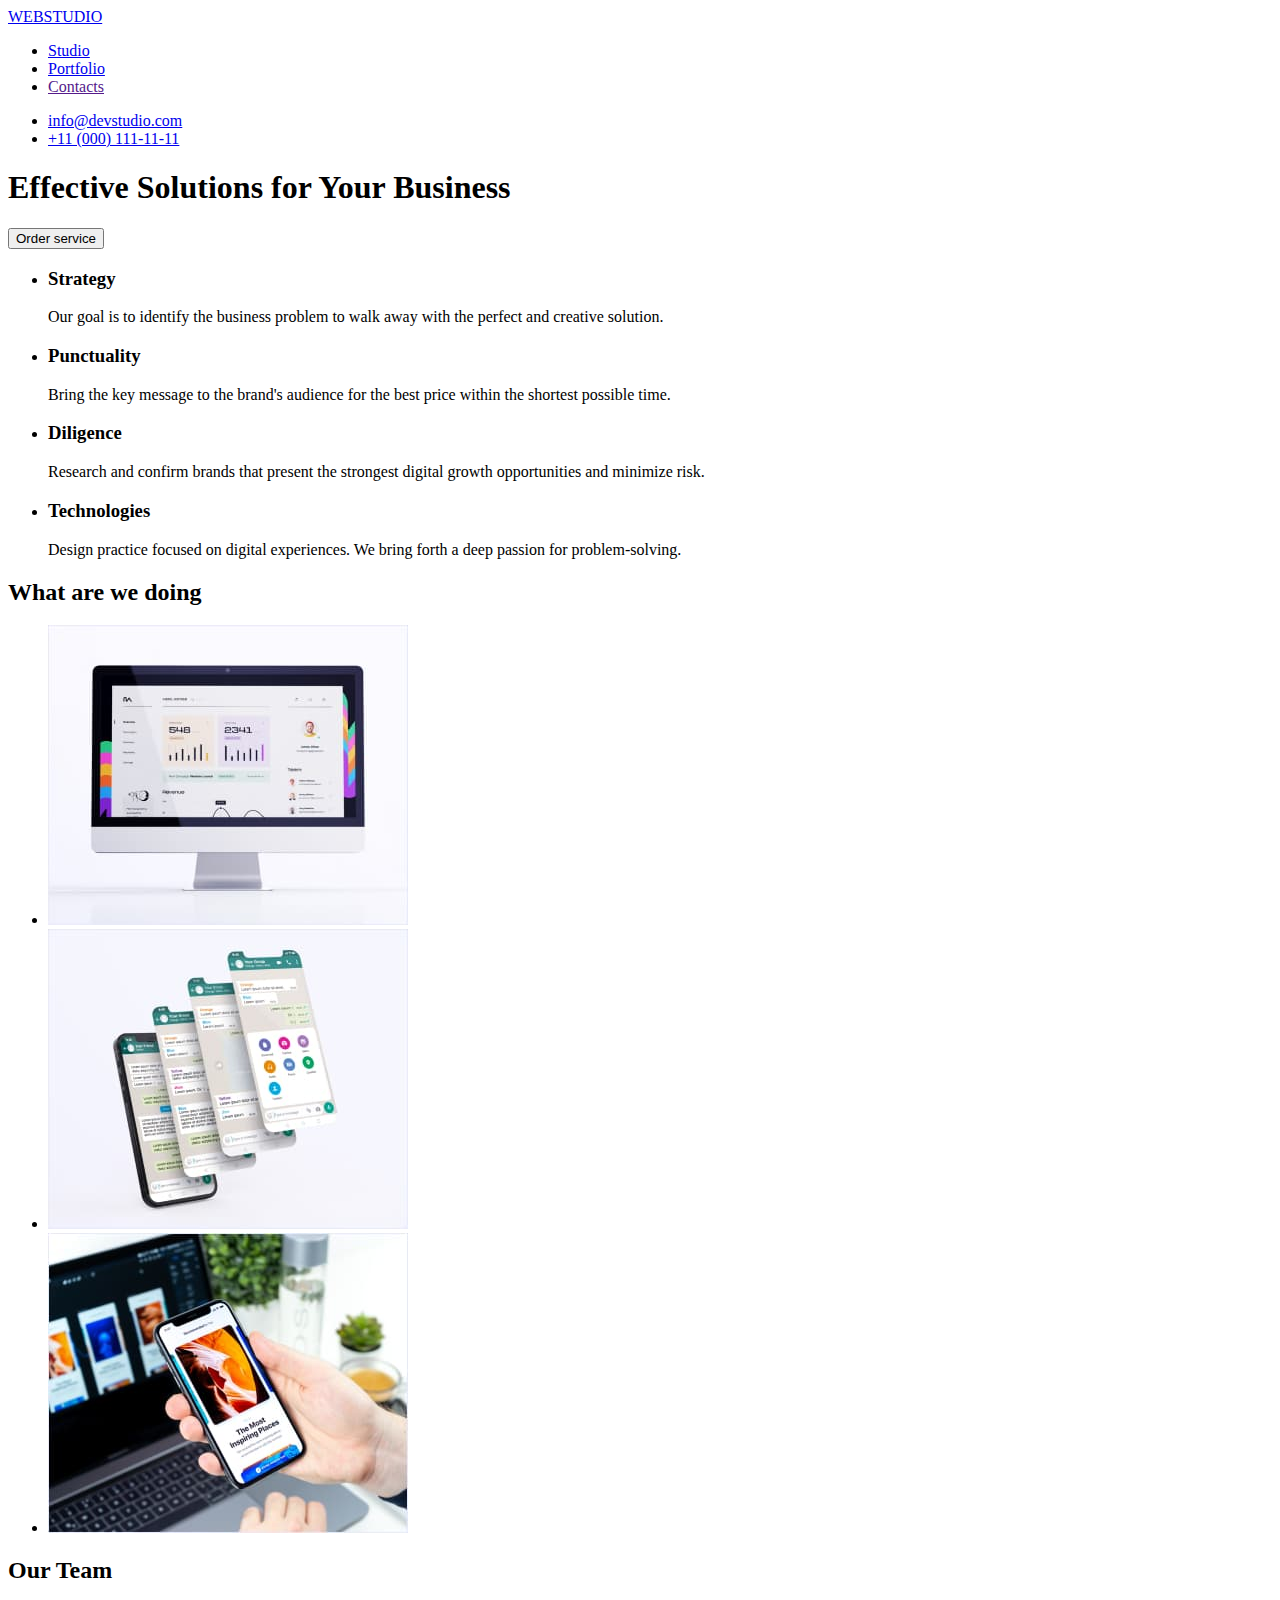
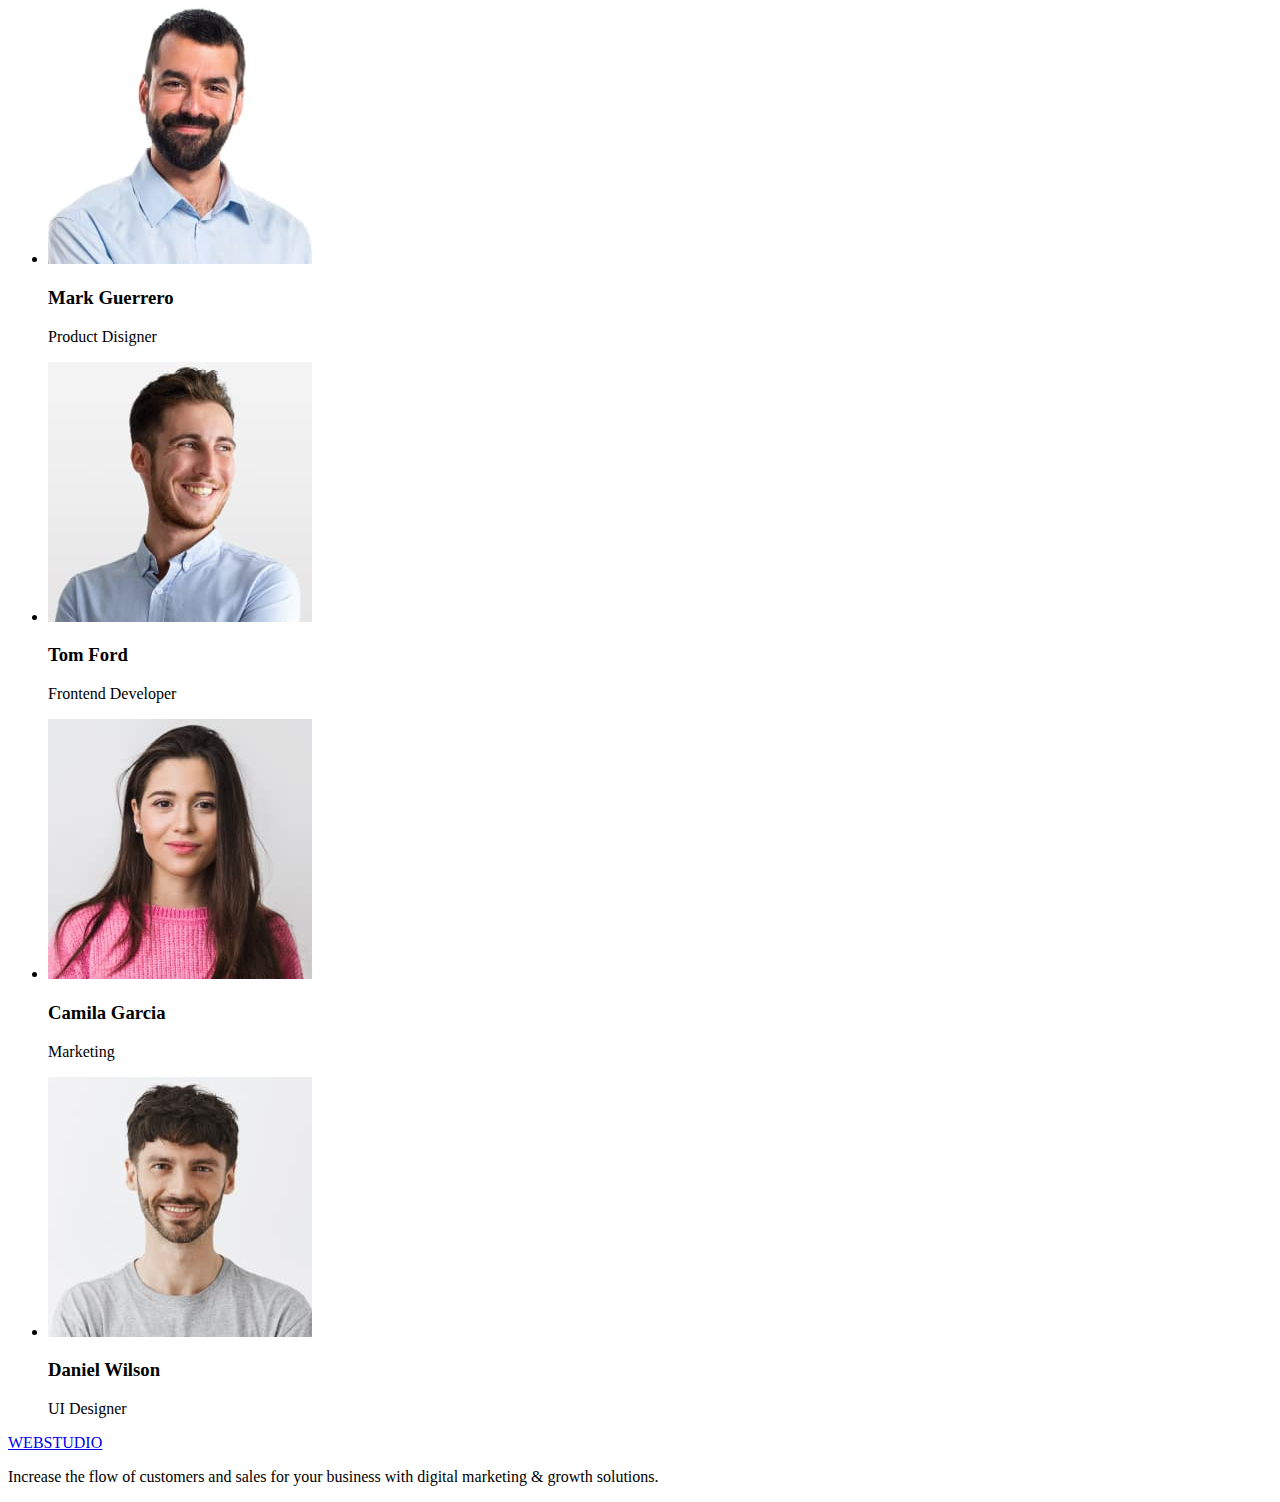
==== index.html @ 8abde458 "apdated" ====
<!DOCTYPE html>
<html lang="en">
  <head>
    <meta charset="UTF-8" />
    <meta http-equiv="X-UA-Compatible" content="IE=edge" />
    <meta name="viewport" content="width=device-width, initial-scale=1.0" />
    <title>hw-02</title>
  </head>
  <body>
    <!-- header-section -->
    <header>
      <a href="./index.html">WEBSTUDIO</a>

      <nav>
        <ul>
          <li>
            <a href="./index.html">Studio</a>
          </li>
          <li>
            <a href="./portfolio.html">Portfolio</a>
          </li>
          <li>
            <a href="">Contacts</a>
          </li>
        </ul>
      </nav>

      <ul>
        <li>
          <a href="mailto:info@devstudio.com">info@devstudio.com</a>
        </li>
        <li>
          <a href="tel:+110001111111">+11 (000) 111-11-11</a>
        </li>
      </ul>
    </header>

    <!-- main -->
    <main>
      <!-- hero-section -->
      <section>
        <h1>Effective Solutions for Your Business</h1>
        <button type="button">Order service</button>
      </section>

      <!-- advances -->
      <section>
        <h2 hidden>Why our webstudio is the best</h2>
        <ul>
          <li>
            <h3>Strategy</h3>
            <p>
              Our goal is to identify the business problem to walk away with the perfect and
              creative solution.
            </p>
          </li>
          <li>
            <h3>Punctuality</h3>
            <p>
              Bring the key message to the brand's audience for the best price within the shortest
              possible time.
            </p>
          </li>
          <li>
            <h3>Diligence</h3>
            <p>
              Research and confirm brands that present the strongest digital growth opportunities
              and minimize risk.
            </p>
          </li>
          <li>
            <h3>Technologies</h3>
            <p>
              Design practice focused on digital experiences. We bring forth a deep passion for
              problem-solving.
            </p>
          </li>
        </ul>
      </section>

      <!-- features -->
      <section>
        <h2>What are we doing</h2>
        <ul>
          <li>
            <img
              src="./images/features/feature-4.jpg"
              alt="Computer screen with a page of the developed site"
              width="360"
              height="300"
            />
          </li>
          <li>
            <img
              src="./images/features/feature-2.jpg"
              alt="Four phone screens with a mobile version of the messenger and various content"
              width="360"
              height="300"
            />
          </li>
          <li>
            <img
              src="./images/features/feature-3.jpg"
              alt="The same site opened on different devices in the web version and mobile version"
              width="360"
              height="300"
            />
          </li>
        </ul>
      </section>

      <!-- teem -->
      <section>
        <h2>Our Team</h2>

        <!-- teem-card-1 -->
        <ul>
          <li>
            <img src="./images/team/employee-1.jpg" alt="employee-1" width="264" height="260" />
            <h3>Mark Guerrero</h3>
            <p>Product Disigner</p>
          </li>

          <!-- teem-card-2 -->
          <li>
            <img src="./images/team/employee-2.jpg" alt="employee-2" width="264" height="260" />
            <h3>Tom Ford</h3>
            <p>Frontend Developer</p>
          </li>
          <!-- teem-card-3 -->

          <li>
            <img src="./images/team/employee-3.jpg" alt="employee-3" width="264" height="260" />
            <h3>Camila Garcia</h3>
            <p>Marketing</p>
          </li>

          <!-- teem-card-4 -->
          <li>
            <img src="./images/team/employee-4.jpg" alt="employee-4" width="264" height="260" />
            <h3>Daniel Wilson</h3>
            <p>UI Designer</p>
          </li>
        </ul>
      </section>
    </main>

    <!-- footer -->
    <footer>
      <h2 hidden>Call to action</h2>
      <a href="./index.html">WEBSTUDIO</a>
      <p>
        Increase the flow of customers and sales for your business with digital marketing & growth
        solutions.
      </p>
    </footer>
  </body>
</html>
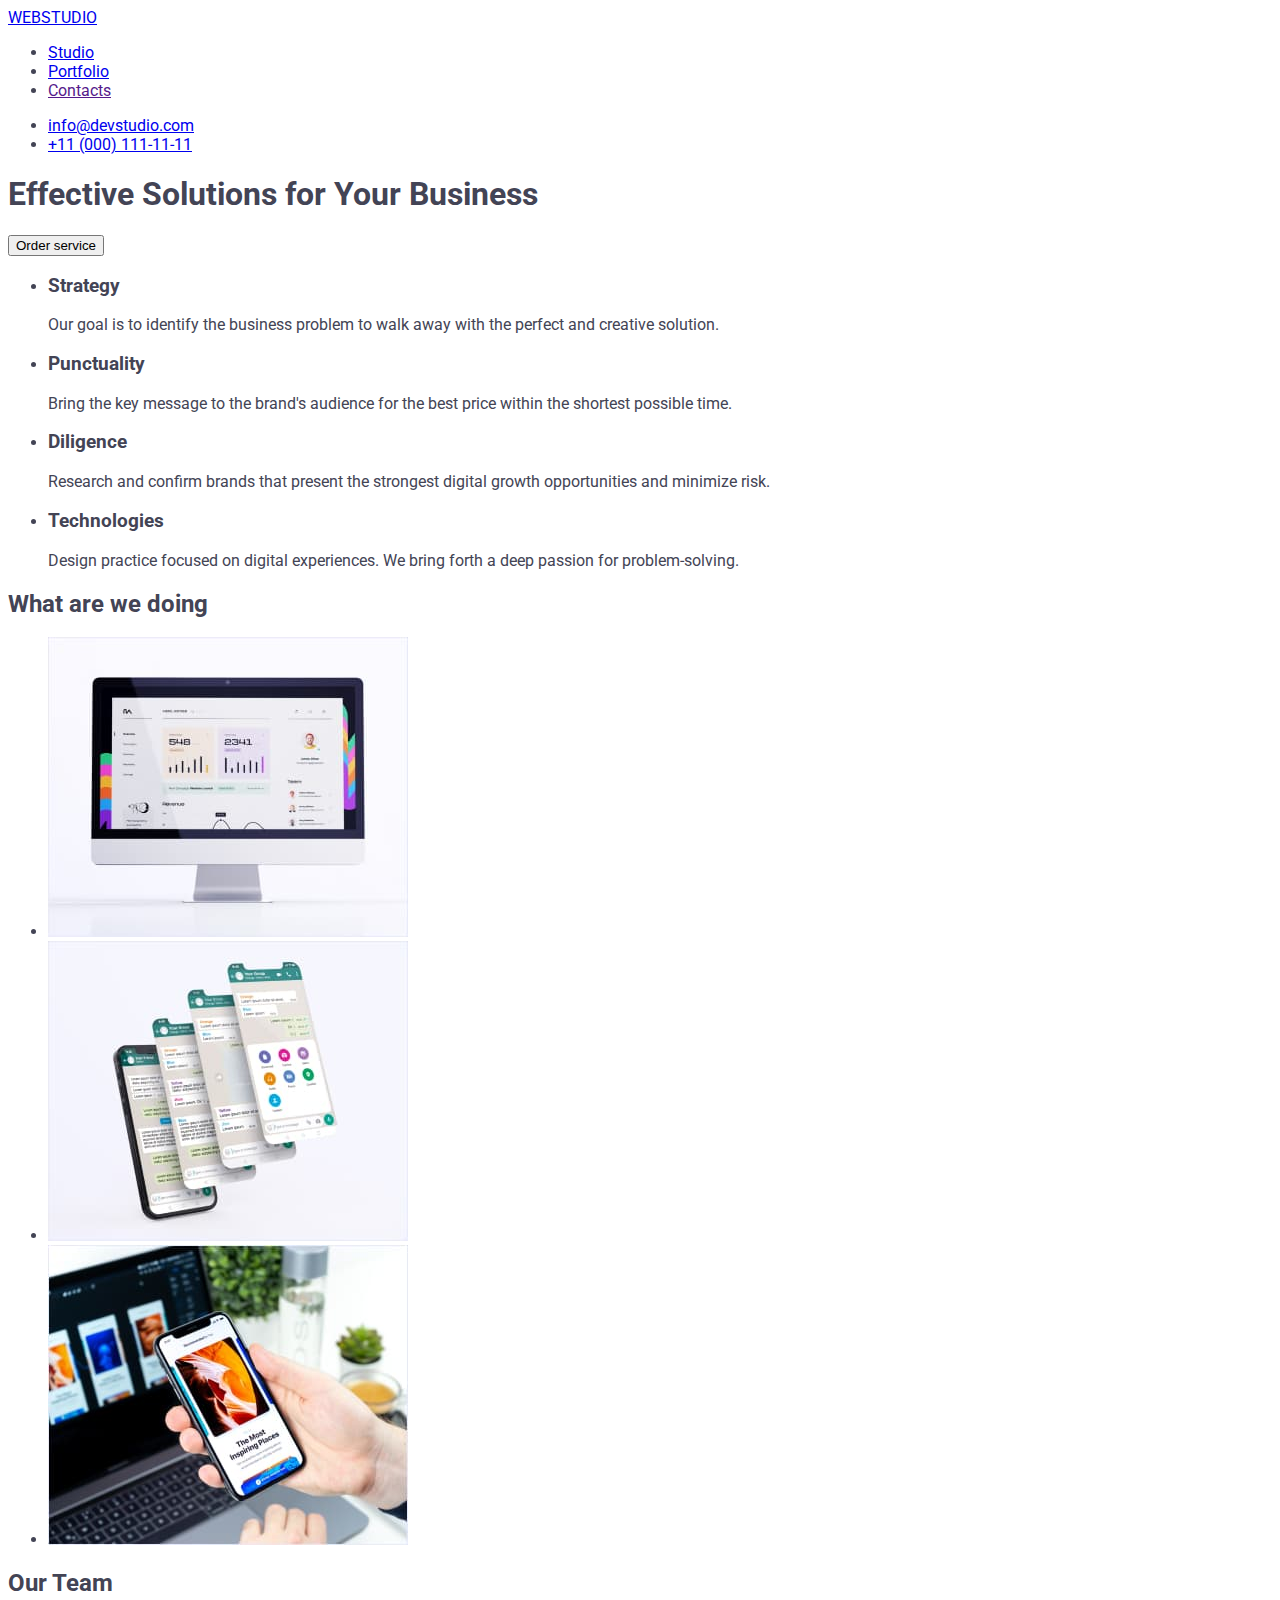
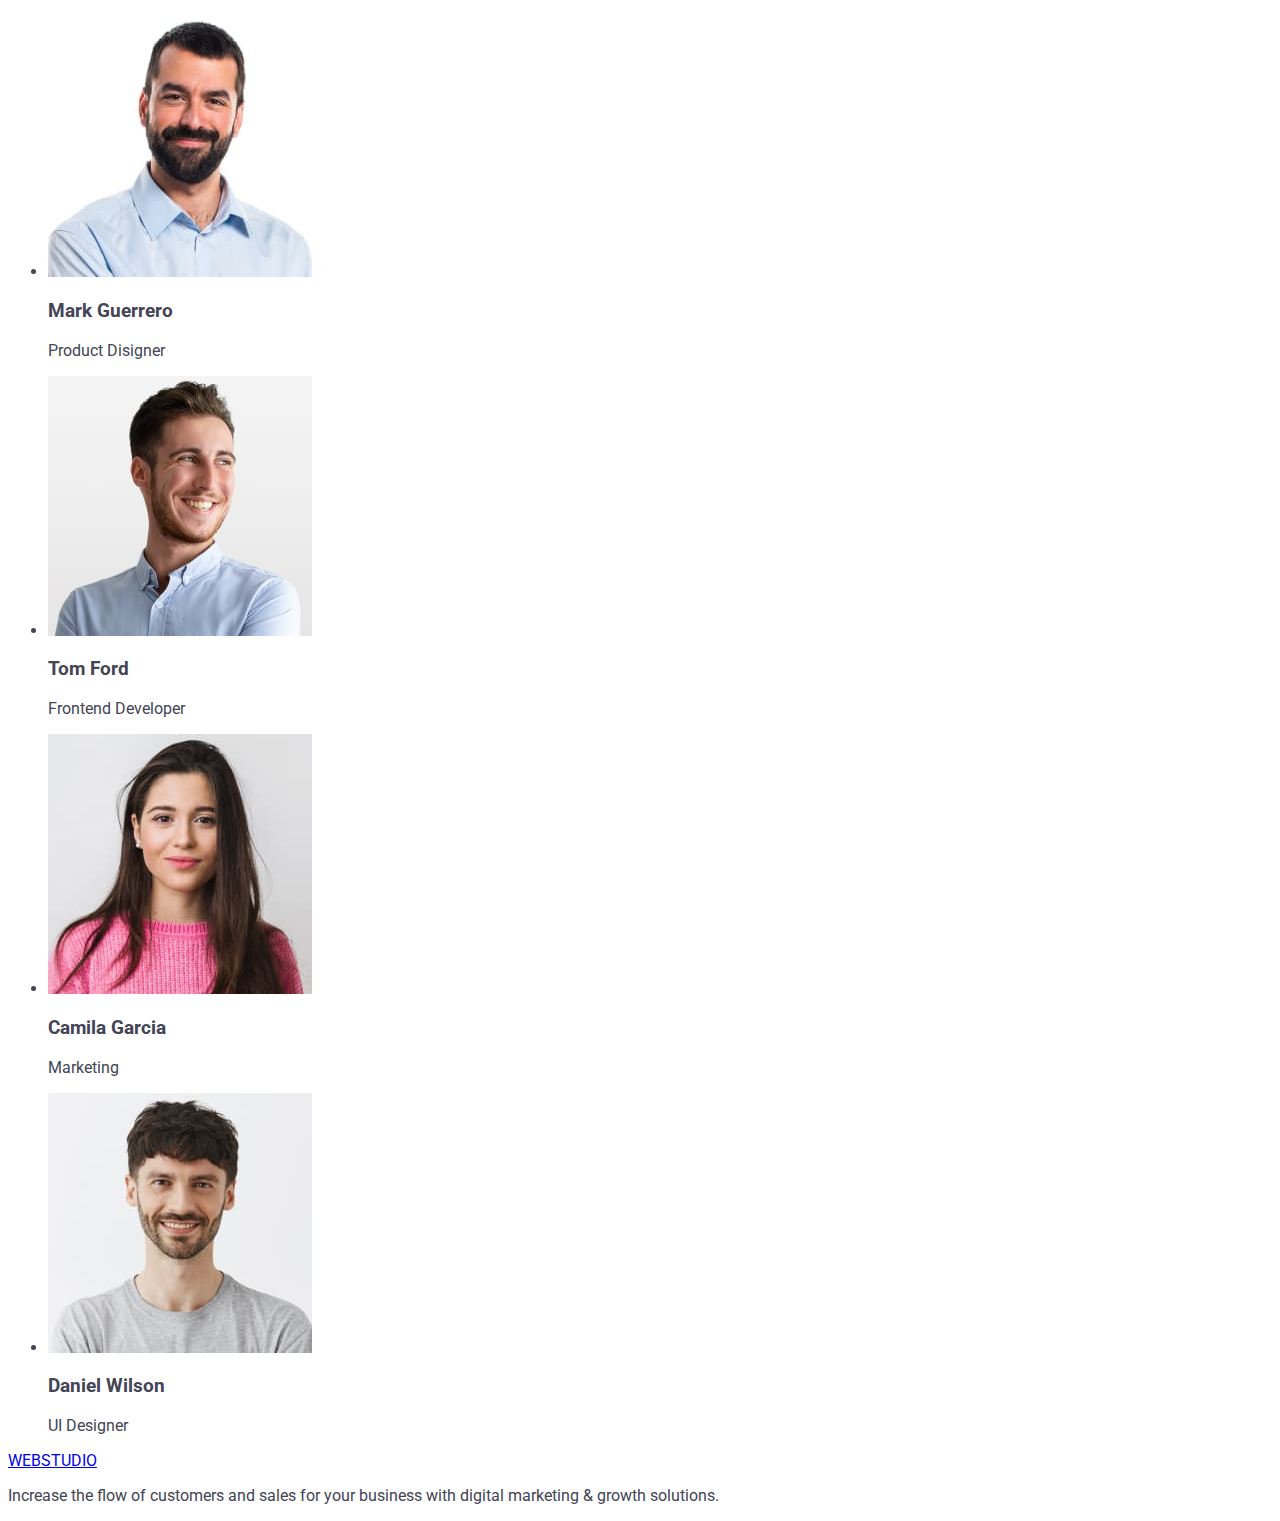
==== commit 2dc425fc: "Sum" ====
--- a/index.html
+++ b/index.html
@@ -4,7 +4,13 @@
     <meta charset="UTF-8" />
     <meta http-equiv="X-UA-Compatible" content="IE=edge" />
     <meta name="viewport" content="width=device-width, initial-scale=1.0" />
-    <title>hw-02</title>
+    <title>Main Page</title>
+
+    <link rel="preconnect" href="https://fonts.googleapis.com" />
+    <link rel="preconnect" href="https://fonts.gstatic.com" crossorigin />
+    <link href="https://fonts.googleapis.com/css2?family=Roboto&display=swap" rel="stylesheet" />
+
+    <link rel="stylesheet" href="./css/styles.css" />
   </head>
   <body>
     <!-- header-section -->
--- a/css/styles.css
+++ b/css/styles.css
@@ -0,0 +1,4 @@
+body {
+font-family: 'Roboto', sans-serif;
+color: #434455;
+}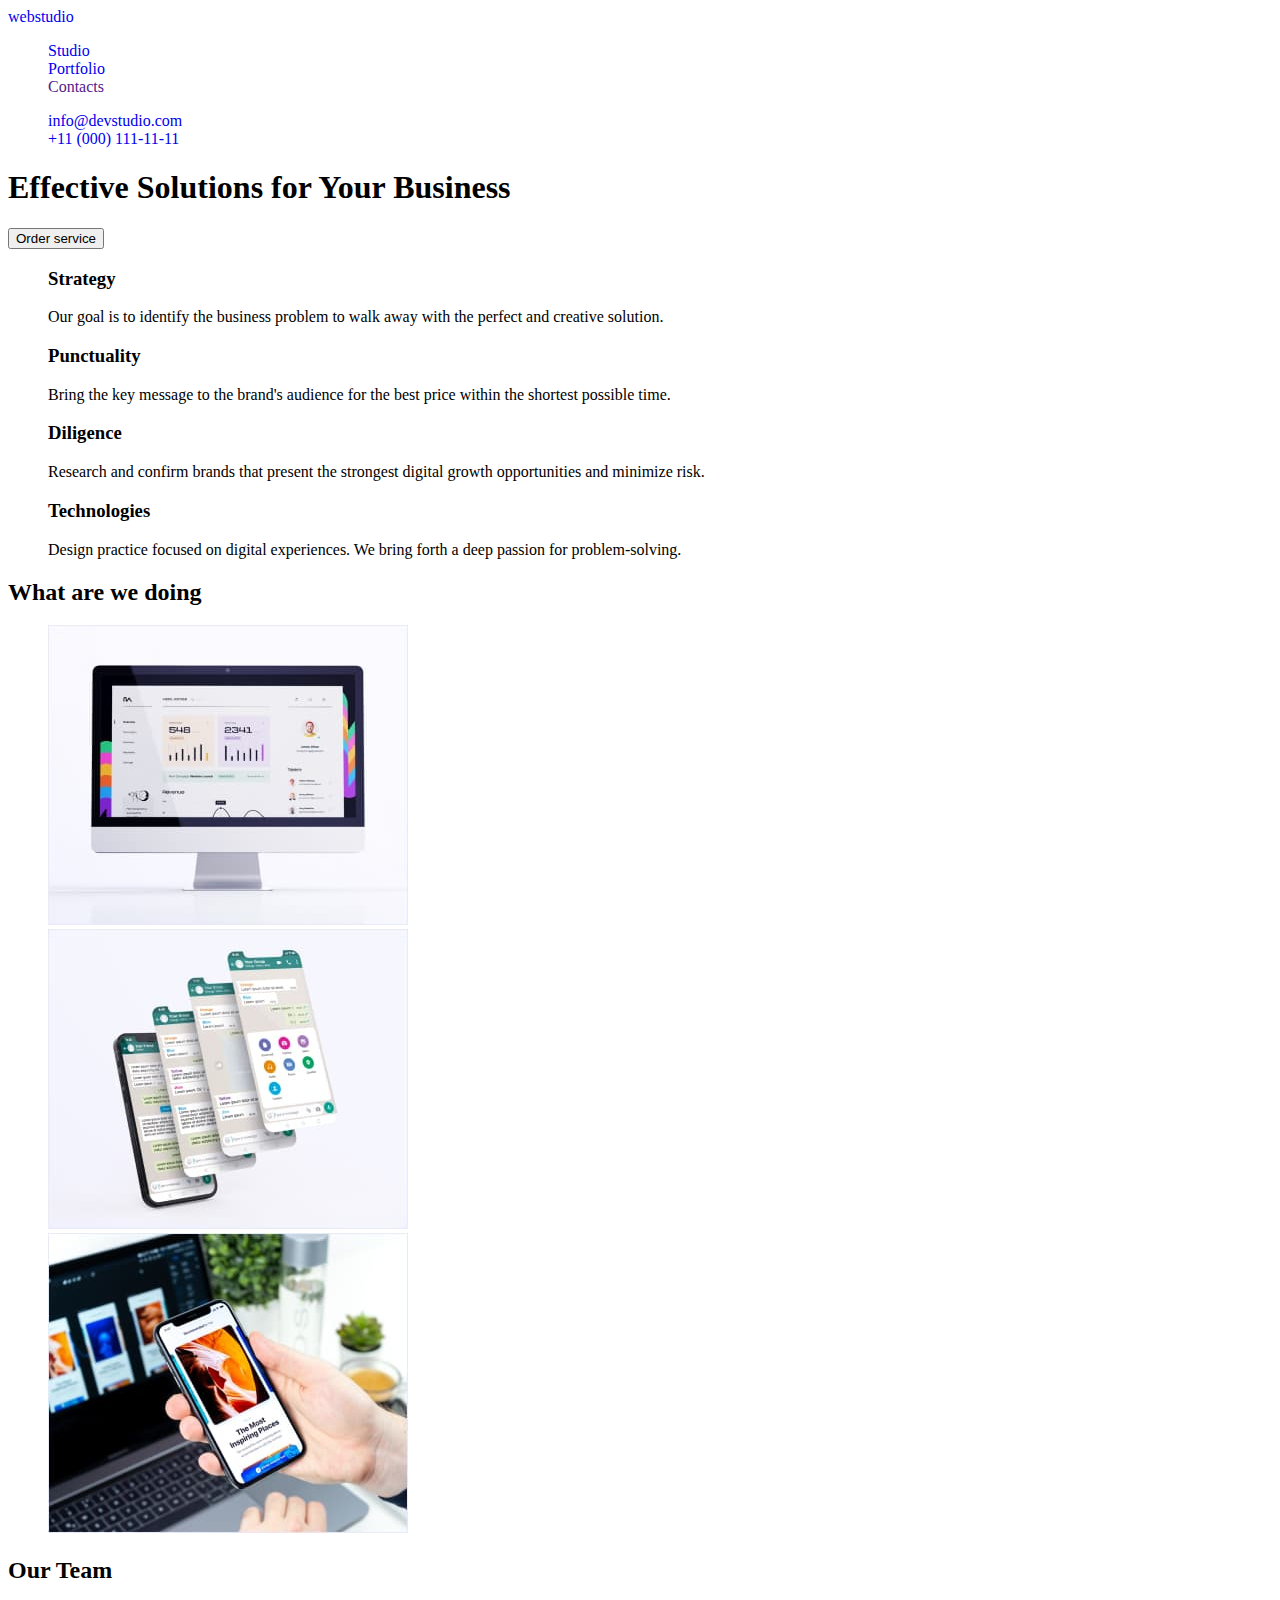
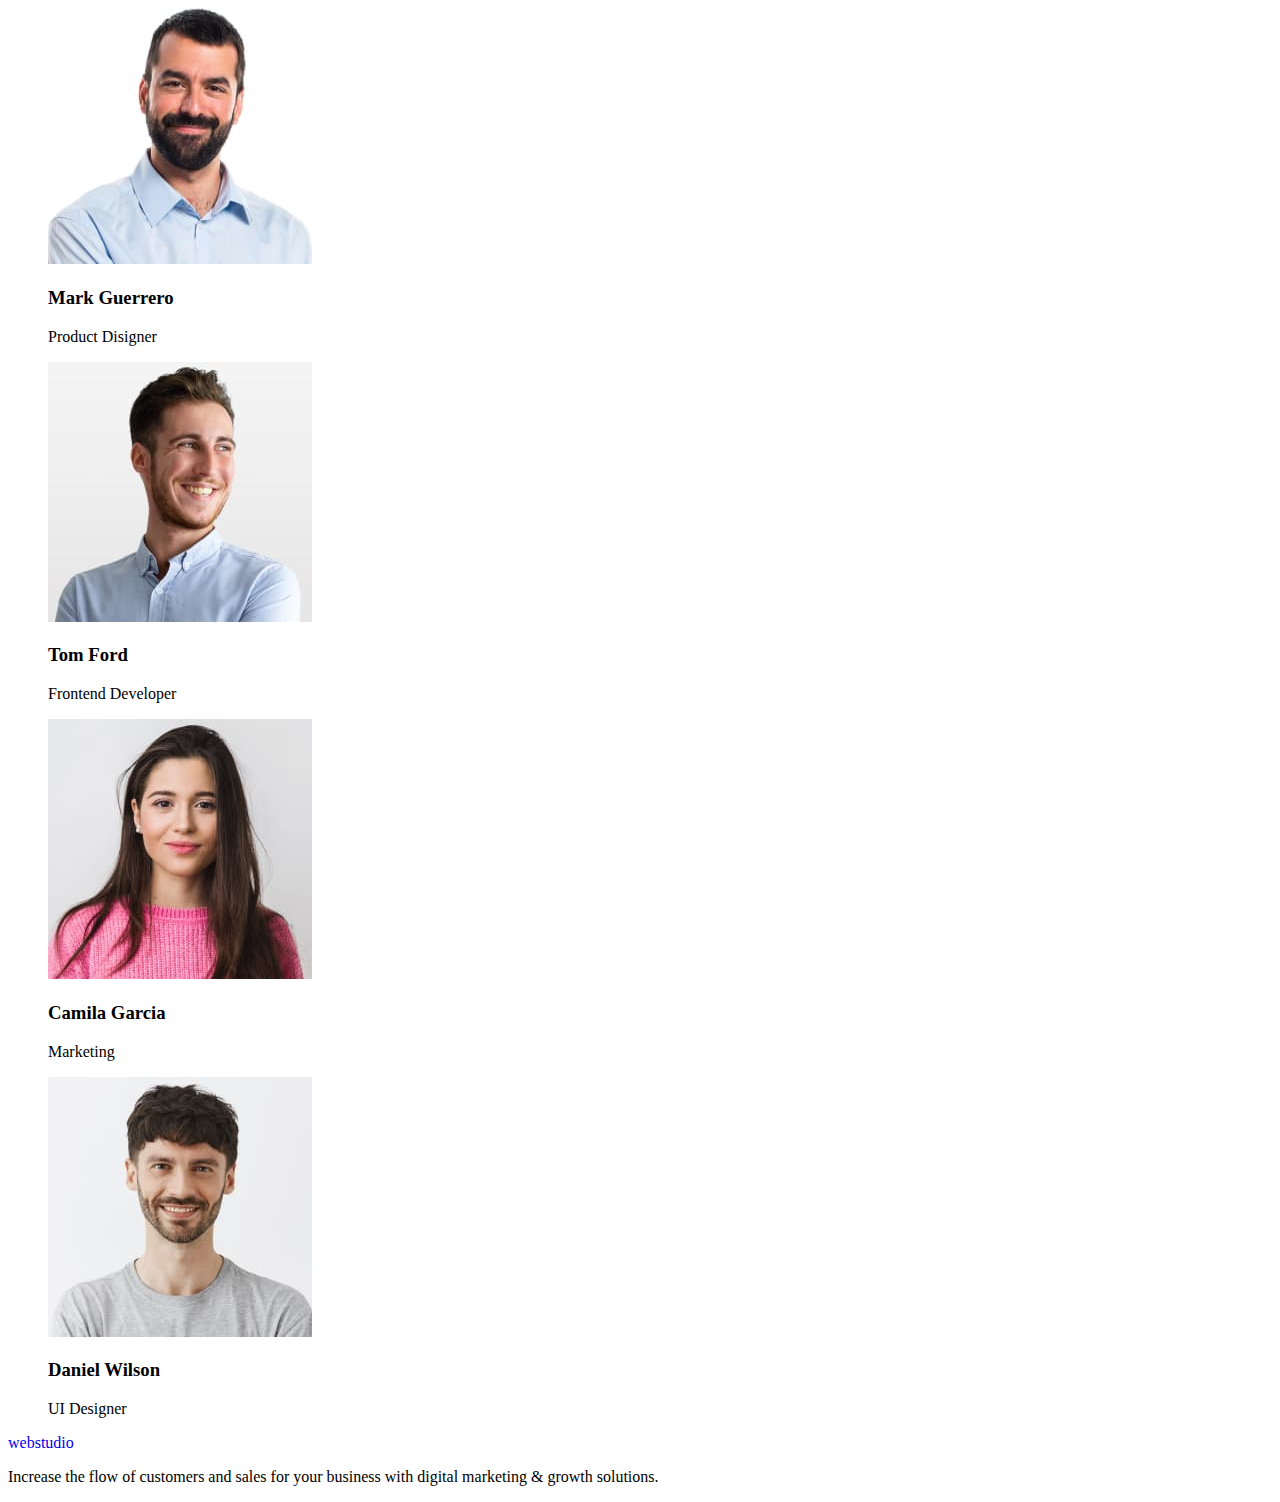
==== commit 7b21c8f9: "Summary" ====
--- a/index.html
+++ b/index.html
@@ -8,35 +8,37 @@
 
     <link rel="preconnect" href="https://fonts.googleapis.com" />
     <link rel="preconnect" href="https://fonts.gstatic.com" crossorigin />
-    <link href="https://fonts.googleapis.com/css2?family=Roboto&display=swap" rel="stylesheet" />
-
+    <link
+      href="https://fonts.googleapis.com/css2?family=Raleway:wght@800&family=Roboto:wght@400;500;700;900&display=swap"
+      rel="stylesheet"
+    />
     <link rel="stylesheet" href="./css/styles.css" />
   </head>
   <body>
     <!-- header-section -->
     <header>
-      <a href="./index.html">WEBSTUDIO</a>
+      <a href="./index.html" class="link">webstudio</a>
 
       <nav>
-        <ul>
+        <ul class="list">
           <li>
-            <a href="./index.html">Studio</a>
+            <a href="./index.html" class="link">Studio</a>
           </li>
           <li>
-            <a href="./portfolio.html">Portfolio</a>
+            <a href="./portfolio.html" class="link">Portfolio</a>
           </li>
           <li>
-            <a href="">Contacts</a>
+            <a href="" class="link">Contacts</a>
           </li>
         </ul>
       </nav>
 
-      <ul>
+      <ul class="list">
         <li>
-          <a href="mailto:info@devstudio.com">info@devstudio.com</a>
+          <a href="mailto:info@devstudio.com" class="link">info@devstudio.com</a>
         </li>
         <li>
-          <a href="tel:+110001111111">+11 (000) 111-11-11</a>
+          <a href="tel:+110001111111" class="link">+11 (000) 111-11-11</a>
         </li>
       </ul>
     </header>
@@ -52,7 +54,7 @@
       <!-- advances -->
       <section>
         <h2 hidden>Why our webstudio is the best</h2>
-        <ul>
+        <ul class="list">
           <li>
             <h3>Strategy</h3>
             <p>
@@ -87,7 +89,7 @@
       <!-- features -->
       <section>
         <h2>What are we doing</h2>
-        <ul>
+        <ul class="list">
           <li>
             <img
               src="./images/features/feature-4.jpg"
@@ -120,7 +122,7 @@
         <h2>Our Team</h2>
 
         <!-- teem-card-1 -->
-        <ul>
+        <ul class="list">
           <li>
             <img src="./images/team/employee-1.jpg" alt="employee-1" width="264" height="260" />
             <h3>Mark Guerrero</h3>
@@ -154,7 +156,7 @@
     <!-- footer -->
     <footer>
       <h2 hidden>Call to action</h2>
-      <a href="./index.html">WEBSTUDIO</a>
+      <a href="./index.html" class="link">webstudio</a>
       <p>
         Increase the flow of customers and sales for your business with digital marketing & growth
         solutions.
--- a/css/styles.css
+++ b/css/styles.css
@@ -1,4 +1,6 @@
-body {
-font-family: 'Roboto', sans-serif;
-color: #434455;
-}+.list {
+  list-style: none;
+}
+.link {
+  text-decoration: none;
+}
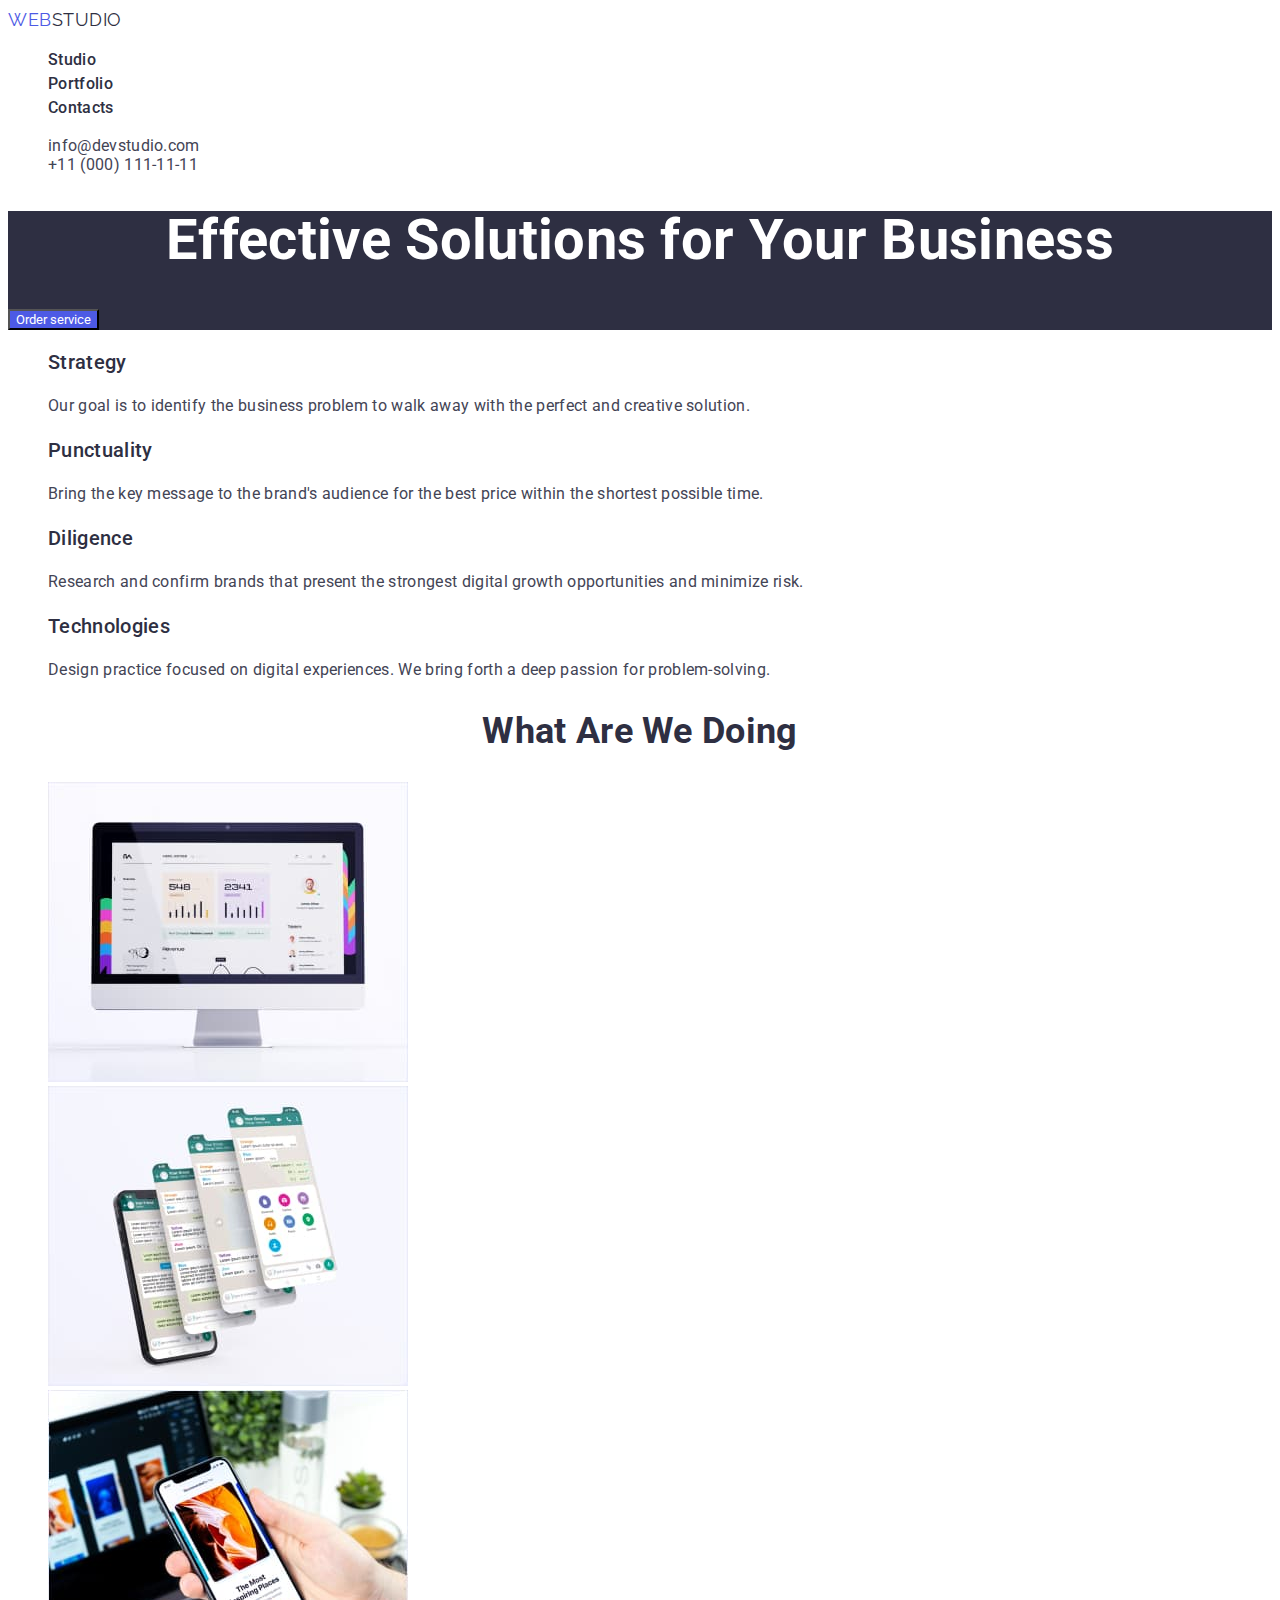
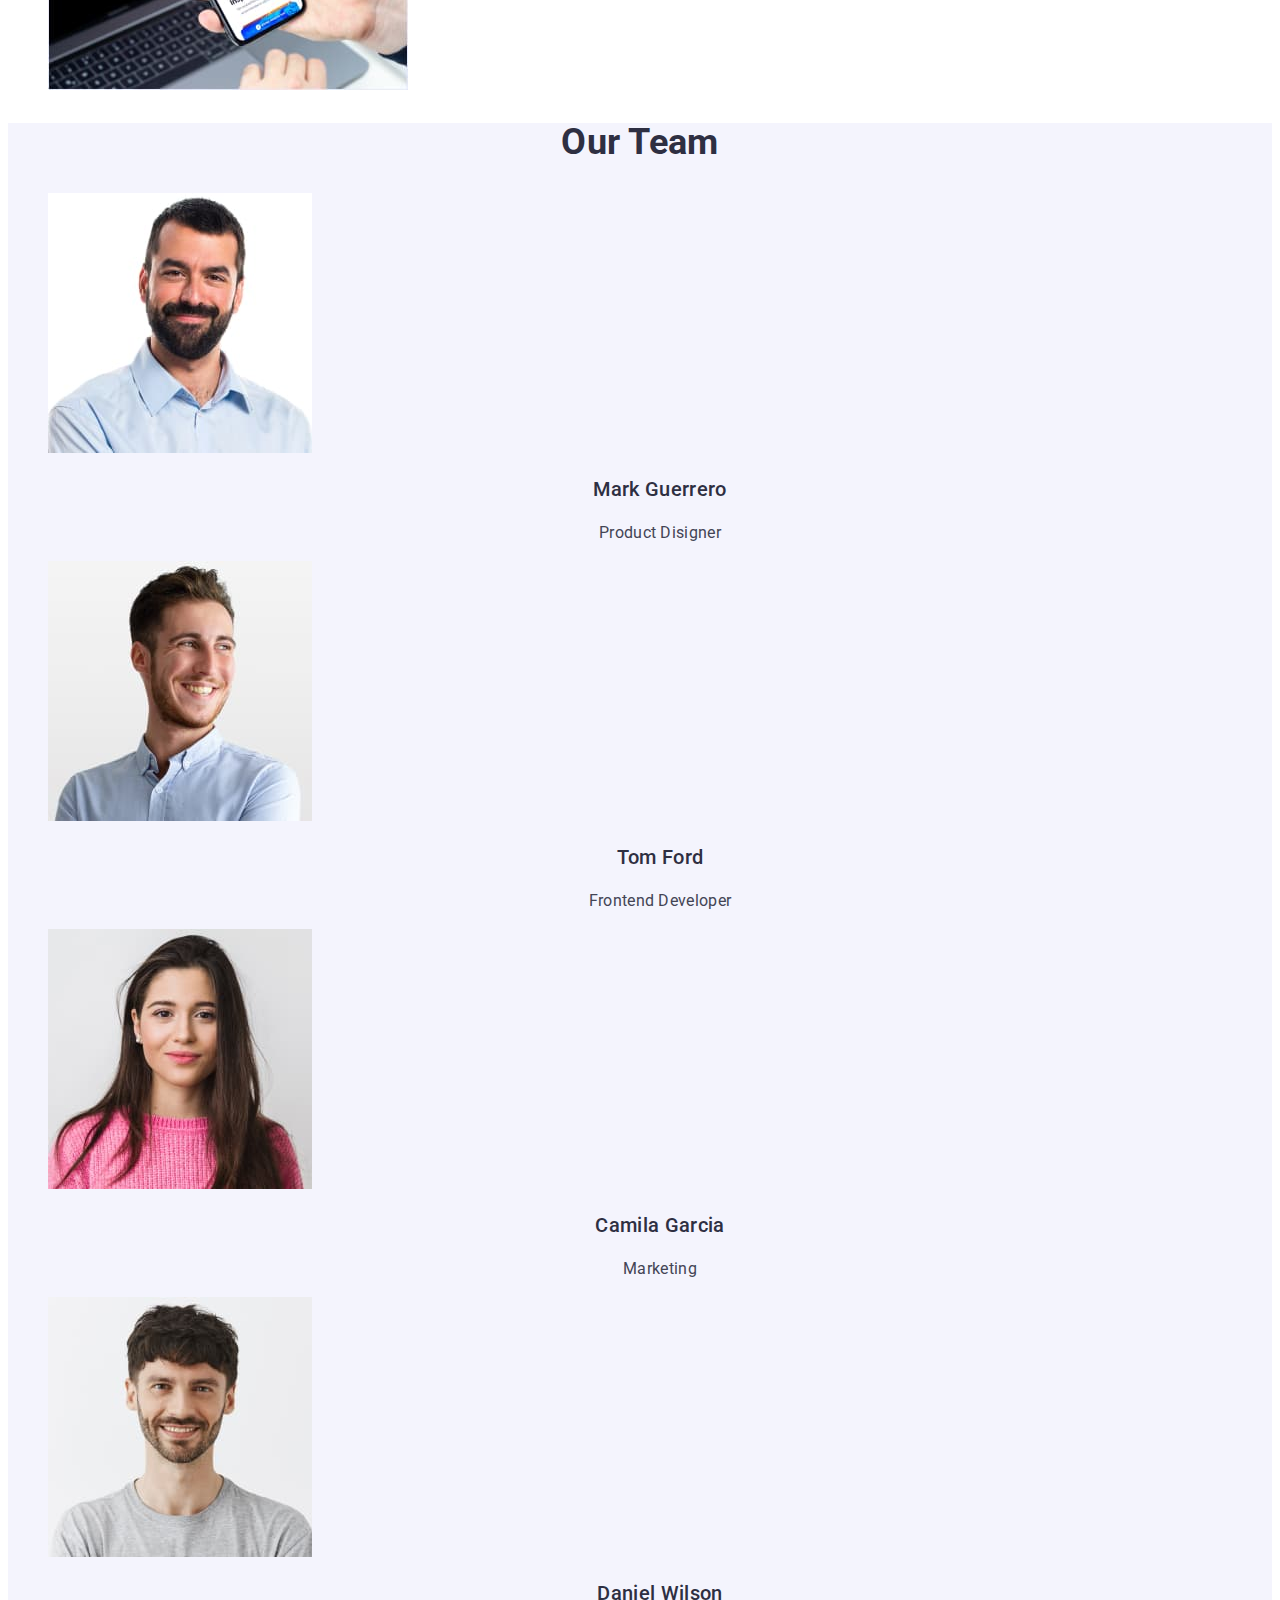
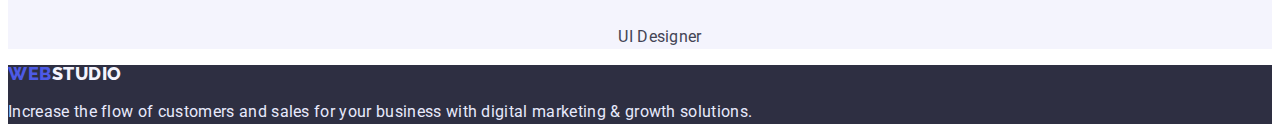
==== commit 25c04f89: "finished" ====
--- a/index.html
+++ b/index.html
@@ -5,7 +5,6 @@
     <meta http-equiv="X-UA-Compatible" content="IE=edge" />
     <meta name="viewport" content="width=device-width, initial-scale=1.0" />
     <title>Main Page</title>
-
     <link rel="preconnect" href="https://fonts.googleapis.com" />
     <link rel="preconnect" href="https://fonts.gstatic.com" crossorigin />
     <link
@@ -15,70 +14,71 @@
     <link rel="stylesheet" href="./css/styles.css" />
   </head>
   <body>
-    <!-- header-section -->
-    <header>
-      <a href="./index.html" class="link">webstudio</a>
+    <!----------------------------------- header-section -------------------------------------->
+    <header class="page-header">
+      <a href="./index.html" class="link logo"
+        ><span class="logo-item">web</span><span class="logo-syllable">studio</span></a
+      >
 
-      <nav>
-        <ul class="list">
-          <li>
-            <a href="./index.html" class="link">Studio</a>
+      <nav class="nav">
+        <ul class="nav-list list">
+          <li class="nav-list-item">
+            <a href="./index.html" class="nav-list-link link">Studio</a>
           </li>
-          <li>
-            <a href="./portfolio.html" class="link">Portfolio</a>
+          <li class="nav-list-item">
+            <a href="./portfolio.html" class="nav-list-link link">Portfolio</a>
           </li>
-          <li>
-            <a href="" class="link">Contacts</a>
+          <li class="nav-list-item">
+            <a href="" class="nav-list-link link">Contacts</a>
           </li>
         </ul>
       </nav>
 
-      <ul class="list">
-        <li>
-          <a href="mailto:info@devstudio.com" class="link">info@devstudio.com</a>
+      <ul class="contact-list list">
+        <li class="contact-list-item">
+          <a href="mailto:info@devstudio.com" class="contact-list-link link">info@devstudio.com</a>
         </li>
-        <li>
-          <a href="tel:+110001111111" class="link">+11 (000) 111-11-11</a>
+        <li class="contact-list-item">
+          <a href="tel:+110001111111" class="contact-list-link link">+11 (000) 111-11-11</a>
         </li>
       </ul>
     </header>
 
-    <!-- main -->
     <main>
-      <!-- hero-section -->
-      <section>
-        <h1>Effective Solutions for Your Business</h1>
-        <button type="button">Order service</button>
+      <!--------------------------------- hero-section -------------------------------------->
+      <section class="hero-section">
+        <h1 class="main-title">Effective Solutions for Your Business</h1>
+        <button type="button" class="hero-btn">Order service</button>
       </section>
 
-      <!-- advances -->
-      <section>
+      <!----------------------------------- advances ----------------------------------------->
+      <section advances-section>
         <h2 hidden>Why our webstudio is the best</h2>
-        <ul class="list">
-          <li>
-            <h3>Strategy</h3>
-            <p>
+        <ul class="advances-section-list list">
+          <li class="advances-section-list-item">
+            <h3 class="advances-section-list-item-slogan">Strategy</h3>
+            <p class="advances-section-list-item-text">
               Our goal is to identify the business problem to walk away with the perfect and
               creative solution.
             </p>
           </li>
-          <li>
-            <h3>Punctuality</h3>
-            <p>
+          <li class="advances-section-list-item">
+            <h3 class="advances-section-list-item-slogan">Punctuality</h3>
+            <p class="advances-section-list-item-text">
               Bring the key message to the brand's audience for the best price within the shortest
               possible time.
             </p>
           </li>
-          <li>
-            <h3>Diligence</h3>
-            <p>
+          <li class="advances-section-list-item">
+            <h3 class="advances-section-list-item-slogan">Diligence</h3>
+            <p class="advances-section-list-item-text">
               Research and confirm brands that present the strongest digital growth opportunities
               and minimize risk.
             </p>
           </li>
-          <li>
-            <h3>Technologies</h3>
-            <p>
+          <li class="advances-section-list-item">
+            <h3 class="advances-section-list-item-slogan">Technologies</h3>
+            <p class="advances-section-list-item-text">
               Design practice focused on digital experiences. We bring forth a deep passion for
               problem-solving.
             </p>
@@ -86,9 +86,9 @@
         </ul>
       </section>
 
-      <!-- features -->
-      <section>
-        <h2>What are we doing</h2>
+      <!---------------------------------------- features ------------------------------------->
+      <section class="features-section">
+        <h2 class="features-title">What are we doing</h2>
         <ul class="list">
           <li>
             <img
@@ -117,47 +117,42 @@
         </ul>
       </section>
 
-      <!-- teem -->
-      <section>
-        <h2>Our Team</h2>
-
-        <!-- teem-card-1 -->
-        <ul class="list">
-          <li>
+      <!-------------------------------------------- teem ---------------------------------------->
+      <section class="teem-section">
+        <h2 class="teem-title">Our Team</h2>
+        <ul class="teem-list list">
+          <li class="teem-list-item">
             <img src="./images/team/employee-1.jpg" alt="employee-1" width="264" height="260" />
-            <h3>Mark Guerrero</h3>
-            <p>Product Disigner</p>
+            <h3 class="teem-list-name">Mark Guerrero</h3>
+            <p class="teem-list-profession">Product Disigner</p>
           </li>
-
-          <!-- teem-card-2 -->
-          <li>
+          <li class="teem-list-item">
             <img src="./images/team/employee-2.jpg" alt="employee-2" width="264" height="260" />
-            <h3>Tom Ford</h3>
-            <p>Frontend Developer</p>
+            <h3 class="teem-list-name">Tom Ford</h3>
+            <p class="teem-list-profession">Frontend Developer</p>
           </li>
-          <!-- teem-card-3 -->
-
-          <li>
+          <li class="teem-list-item">
             <img src="./images/team/employee-3.jpg" alt="employee-3" width="264" height="260" />
-            <h3>Camila Garcia</h3>
-            <p>Marketing</p>
+            <h3 class="teem-list-name">Camila Garcia</h3>
+            <p class="teem-list-profession">Marketing</p>
           </li>
-
-          <!-- teem-card-4 -->
-          <li>
+          <li class="teem-list-item">
             <img src="./images/team/employee-4.jpg" alt="employee-4" width="264" height="260" />
-            <h3>Daniel Wilson</h3>
-            <p>UI Designer</p>
+            <h3 class="teem-list-name">Daniel Wilson</h3>
+            <p class="teem-list-profession">UI Designer</p>
           </li>
         </ul>
       </section>
     </main>
 
-    <!-- footer -->
-    <footer>
+    <!----------------------------------------- footer ----------------------------------------->
+    <footer class="footer">
       <h2 hidden>Call to action</h2>
-      <a href="./index.html" class="link">webstudio</a>
-      <p>
+      <a href="./index.html" class="link footer-logo"
+        ><span class="logo-item">web</span
+        ><span class="footer-logo-syllable-secondary">studio</span></a
+      >
+      <p class="footer-text">
         Increase the flow of customers and sales for your business with digital marketing & growth
         solutions.
       </p>
--- a/css/styles.css
+++ b/css/styles.css
@@ -1,6 +1,199 @@
+:root {
+  /* colors */
+  --primary-background: #ffffff;
+  --primary-brand: #4d5ae5;
+  --pressed-state: #404bbf;
+  --dark: #2e2f42;
+  --succes-100: #31d0aa;
+  --text: #434455;
+  --subtle-text: #8e8f99;
+  --accent: #e7e9fc;
+  --light: #f4f4fd;
+  --modal-overlay: #2e2f42;
+  --hero-background: #2e2f42;
+}
+
+body {
+  background-color: var(--primary-background);
+  color: var(--dark);
+  font-family: 'Roboto', sans-serif;
+  letter-spacing: 0.02em;
+}
+
 .list {
   list-style: none;
 }
 .link {
   text-decoration: none;
 }
+
+/* ------------------header sectoin---------------*/
+
+.logo {
+  font-family: 'Raleway', sans-serif;
+  font-size: 18px;
+  line-height: 1.33;
+  letter-spacing: 0.03em;
+  text-transform: uppercase;
+}
+
+.logo-item {
+  color: var(--primary-brand);
+}
+.logo-syllable {
+  color: var(--dark);
+}
+
+.nav-list {
+  font-size: 16px;
+  line-height: 1.5;
+}
+
+.nav-list-link {
+  font-weight: 500;
+  color: var(--dark);
+}
+
+.contact-list-link {
+  color: var(--text);
+}
+
+.nav-list-link:hover,
+.nav-list-link:focus,
+.contact-list-link:hover,
+.contact-list-link:focus {
+  color: var(--primary-brand);
+}
+
+/* ------------------hero-section------------------- */
+
+.hero-section {
+  background-color: var(--dark);
+}
+.main-title {
+  font-weight: 700;
+  font-size: 56px;
+  line-height: 1.07;
+  text-align: center;
+  color: var(--primary-background);
+}
+
+.hero-btn {
+  font-family: inherit;
+  color: var(--primary-background);
+  background-color: var(--primary-brand);
+}
+
+.hero-btn:hover,
+.hero-btn:focus {
+  color: var(--primary-background);
+  background-color: var(--pressed-state);
+}
+
+/* ------------------advances------------------------ */
+.advances-section-list-item-slogan {
+  font-weight: 500;
+  font-size: 20px;
+  line-height: 1.2;
+}
+
+.advances-section-list-item-text {
+  font-size: 16px;
+  line-height: 1.5;
+  color: var(--text);
+}
+
+/* ----------------features---------------------- */
+.features-title {
+  font-weight: 700;
+  font-size: 36px;
+  line-height: 1.11;
+  text-align: center;
+  text-transform: capitalize;
+}
+
+/* ------------------------teem----------------------*/
+.teem-section {
+  background-color: var(--light);
+}
+
+.teem-title {
+  font-weight: 700;
+  font-size: 36px;
+  line-height: 1.11;
+  text-align: center;
+  text-transform: capitalize;
+}
+
+.teem-list-name {
+  font-weight: 500;
+  font-size: 20px;
+  line-height: 1.2;
+  text-align: center;
+}
+
+.teem-list-profession {
+  font-size: 16px;
+  line-height: 1.5;
+  text-align: center;
+  color: var(--text);
+}
+
+/*----------------------PORTFOLIO------------------ */
+
+/*---------------------- filter --------------------*/
+
+.filter-list {
+  text-align: center;
+}
+.filter-list-btn {
+  font-family: inherit;
+  font-weight: 500;
+  font-size: 16px;
+  line-height: 1.5;
+  letter-spacing: 0.04em;
+  color: var(--primary-brand);
+  background-color: var(--light);
+}
+
+.filter-list-btn:hover,
+.filter-list-btn:focus {
+  color: var(--primary-background);
+  background-color: var(--pressed-state);
+}
+
+/* ---------------------examples------------------- */
+.examples-list-item-title {
+  font-weight: 500;
+  font-size: 20px;
+  line-height: 1.2;
+}
+
+.examples-list-item-text {
+  font-size: 16px;
+  line-height: 1.5;
+  color: var(--text);
+}
+/*-----------------------footer--------------------- */
+.footer {
+  background-color: var(--dark);
+}
+
+.footer-logo {
+  font-family: 'Raleway', sans-serif;
+  font-weight: 800;
+  font-size: 18px;
+  line-height: 1.17px;
+  letter-spacing: 0.03em;
+  text-transform: uppercase;
+}
+
+.footer-logo-syllable-secondary {
+  color: var(--light);
+}
+
+.footer-text {
+  font-size: 16px;
+  line-height: 1.5;
+  color: var(--accent);
+}
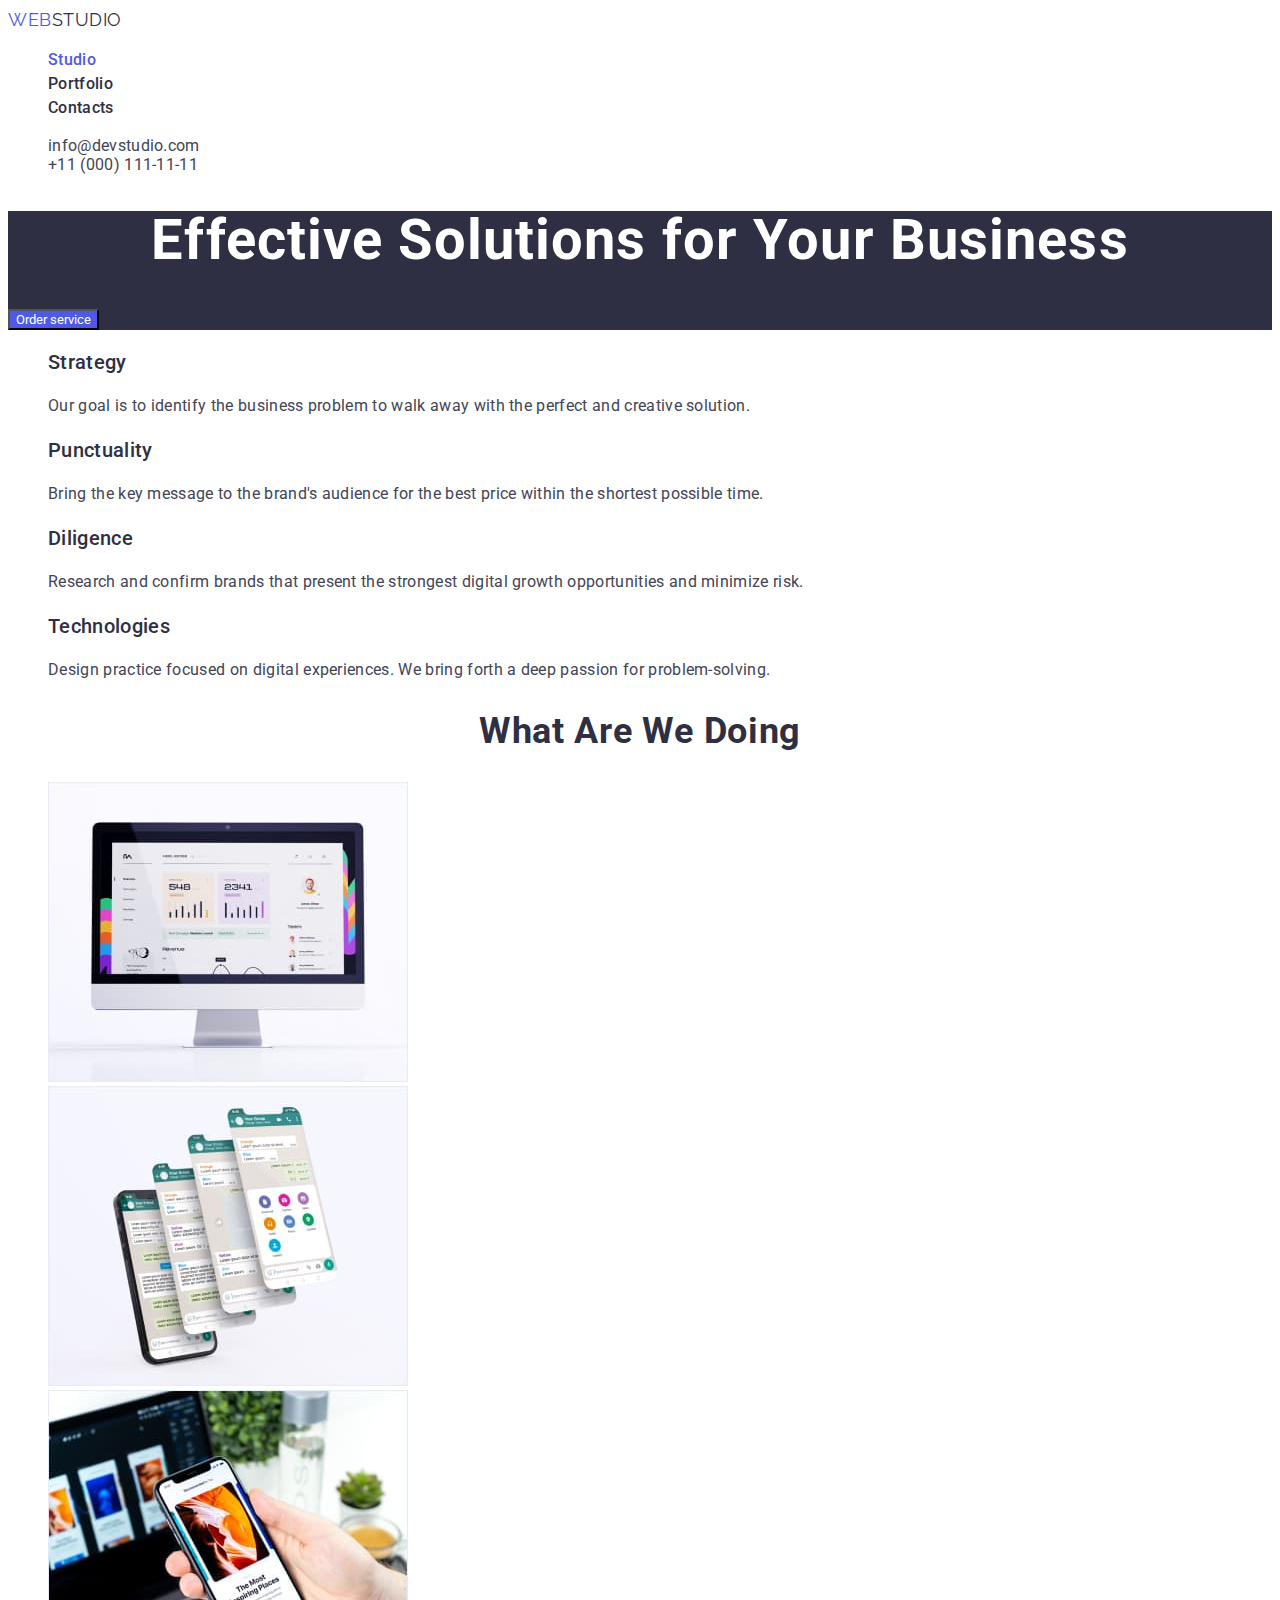
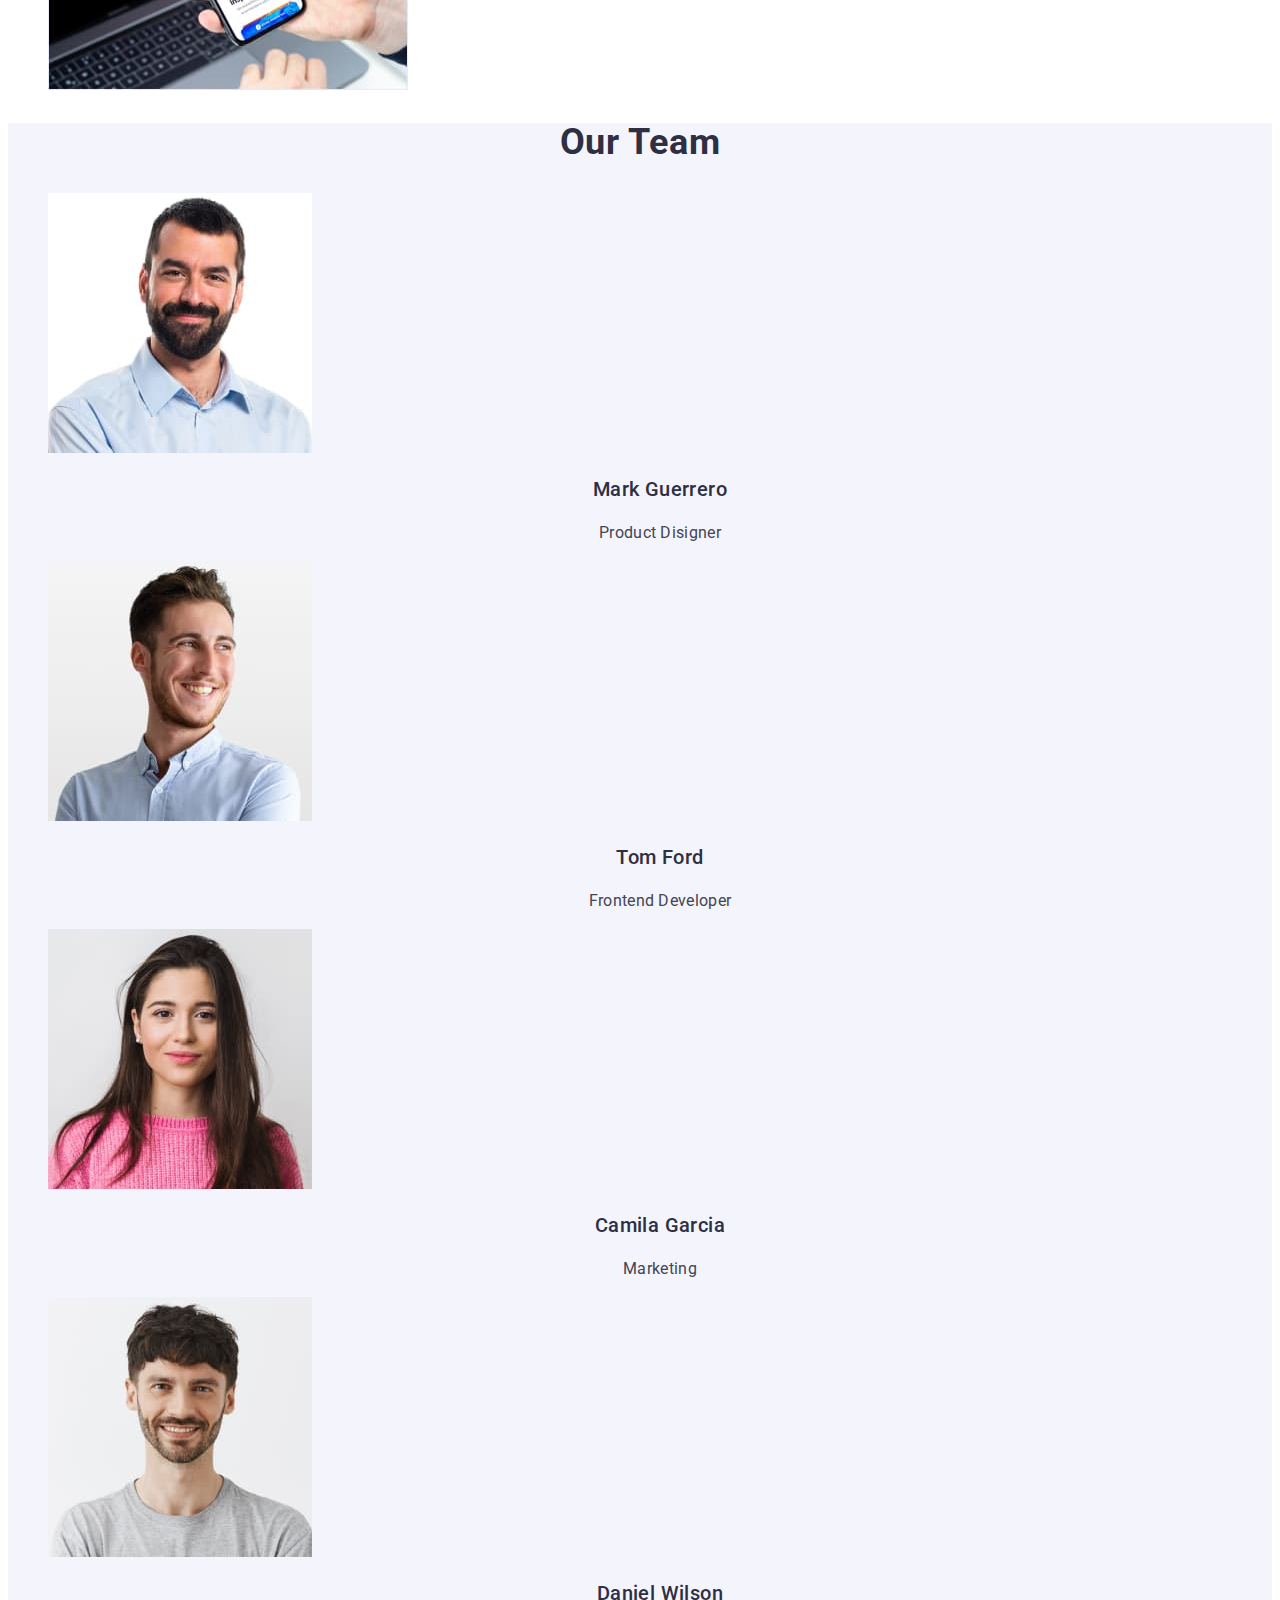
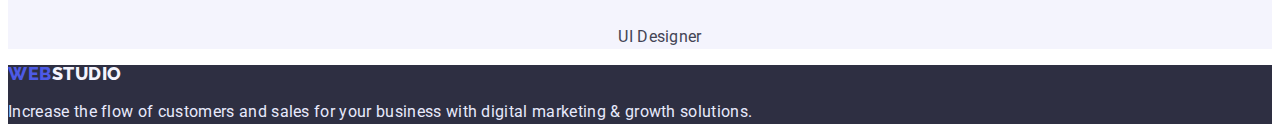
==== commit 5e73a043: "Corrected" ====
--- a/index.html
+++ b/index.html
@@ -23,7 +23,7 @@
       <nav class="nav">
         <ul class="nav-list list">
           <li class="nav-list-item">
-            <a href="./index.html" class="nav-list-link link">Studio</a>
+            <a href="./index.html" class="nav-list-link link current">Studio</a>
           </li>
           <li class="nav-list-item">
             <a href="./portfolio.html" class="nav-list-link link">Portfolio</a>
@@ -48,12 +48,12 @@
       <!--------------------------------- hero-section -------------------------------------->
       <section class="hero-section">
         <h1 class="main-title">Effective Solutions for Your Business</h1>
-        <button type="button" class="hero-btn">Order service</button>
+        <button type="button" class="hero-btn pointer">Order service</button>
       </section>
 
       <!----------------------------------- advances ----------------------------------------->
-      <section advances-section>
-        <h2 hidden>Why our webstudio is the best</h2>
+      <section class="advances-section">
+        <h2 class="visually-hidden">Why our webstudio is the best</h2>
         <ul class="advances-section-list list">
           <li class="advances-section-list-item">
             <h3 class="advances-section-list-item-slogan">Strategy</h3>
@@ -147,7 +147,7 @@
 
     <!----------------------------------------- footer ----------------------------------------->
     <footer class="footer">
-      <h2 hidden>Call to action</h2>
+      <h2 class="visually-hidden">Call to action</h2>
       <a href="./index.html" class="link footer-logo"
         ><span class="logo-item">web</span
         ><span class="footer-logo-syllable-secondary">studio</span></a
--- a/css/styles.css
+++ b/css/styles.css
@@ -4,13 +4,9 @@
   --primary-brand: #4d5ae5;
   --pressed-state: #404bbf;
   --dark: #2e2f42;
-  --succes-100: #31d0aa;
   --text: #434455;
-  --subtle-text: #8e8f99;
   --accent: #e7e9fc;
   --light: #f4f4fd;
-  --modal-overlay: #2e2f42;
-  --hero-background: #2e2f42;
 }
 
 body {
@@ -18,6 +14,7 @@
   color: var(--dark);
   font-family: 'Roboto', sans-serif;
   letter-spacing: 0.02em;
+  font-size: 16px;
 }
 
 .list {
@@ -25,6 +22,19 @@
 }
 .link {
   text-decoration: none;
+}
+
+.visually-hidden {
+  position: absolute;
+  width: 1px;
+  height: 1px;
+  margin: -1px;
+  border: 0;
+  padding: 0;
+  white-space: nowrap;
+  clip-path: inset(100%);
+  clip: rect(0 0 0 0);
+  overflow: hidden;
 }
 
 /* ------------------header sectoin---------------*/
@@ -45,13 +55,16 @@
 }
 
 .nav-list {
-  font-size: 16px;
   line-height: 1.5;
 }
 
 .nav-list-link {
   font-weight: 500;
   color: var(--dark);
+}
+
+.current {
+  color: var(--primary-brand);
 }
 
 .contact-list-link {
@@ -73,6 +86,7 @@
 .main-title {
   font-weight: 700;
   font-size: 56px;
+  letter-spacing: 0.02em;
   line-height: 1.07;
   text-align: center;
   color: var(--primary-background);
@@ -84,6 +98,10 @@
   background-color: var(--primary-brand);
 }
 
+.pointer {
+  cursor: pointer;
+}
+
 .hero-btn:hover,
 .hero-btn:focus {
   color: var(--primary-background);
@@ -98,7 +116,6 @@
 }
 
 .advances-section-list-item-text {
-  font-size: 16px;
   line-height: 1.5;
   color: var(--text);
 }
@@ -110,6 +127,7 @@
   line-height: 1.11;
   text-align: center;
   text-transform: capitalize;
+  letter-spacing: 0.02em;
 }
 
 /* ------------------------teem----------------------*/
@@ -123,6 +141,7 @@
   line-height: 1.11;
   text-align: center;
   text-transform: capitalize;
+  letter-spacing: 0.02em;
 }
 
 .teem-list-name {
@@ -130,10 +149,10 @@
   font-size: 20px;
   line-height: 1.2;
   text-align: center;
+  letter-spacing: 0.02em;
 }
 
 .teem-list-profession {
-  font-size: 16px;
   line-height: 1.5;
   text-align: center;
   color: var(--text);
@@ -170,11 +189,11 @@
 }
 
 .examples-list-item-text {
-  font-size: 16px;
-  line-height: 1.5;
-  color: var(--text);
-}
-/*-----------------------footer--------------------- */
+  line-height: 1.5;
+  color: var(--text);
+}
+
+/* -----------------------------footer------------------------------- */
 .footer {
   background-color: var(--dark);
 }
@@ -193,7 +212,6 @@
 }
 
 .footer-text {
-  font-size: 16px;
   line-height: 1.5;
   color: var(--accent);
 }
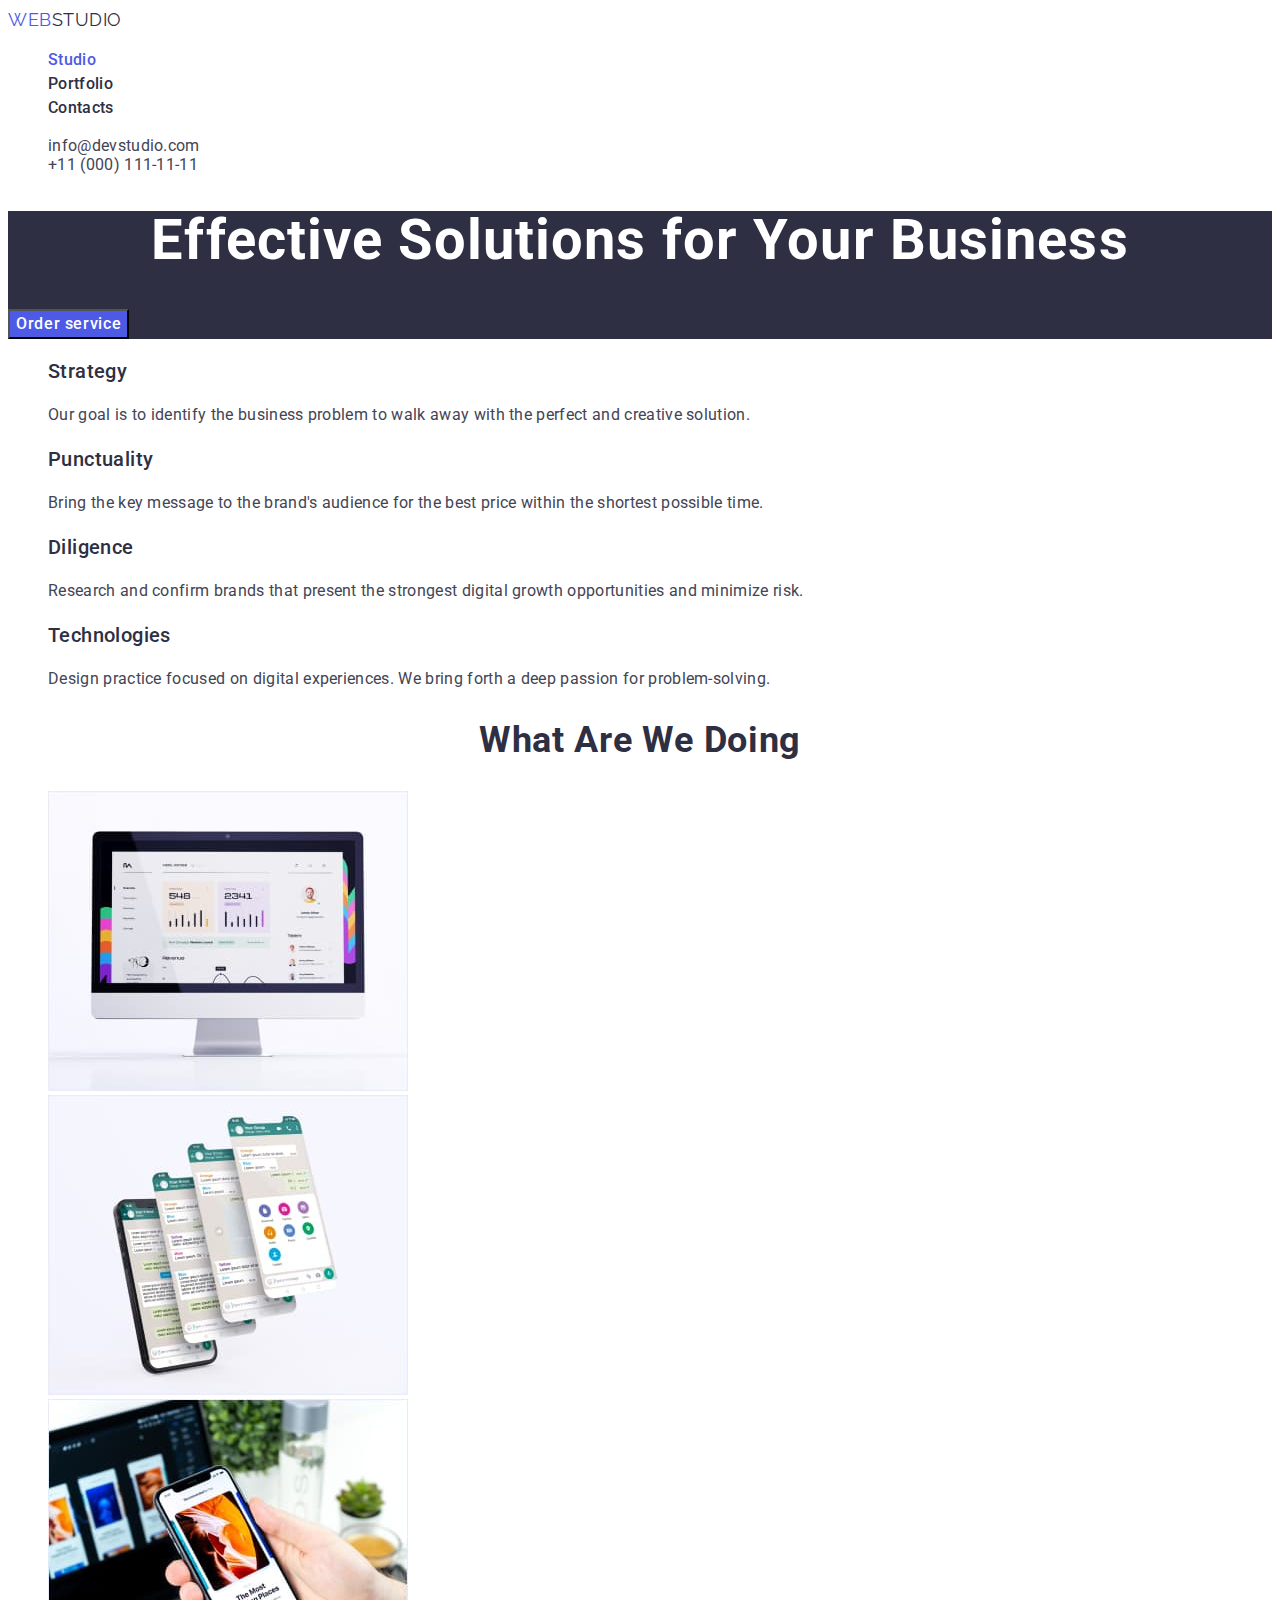
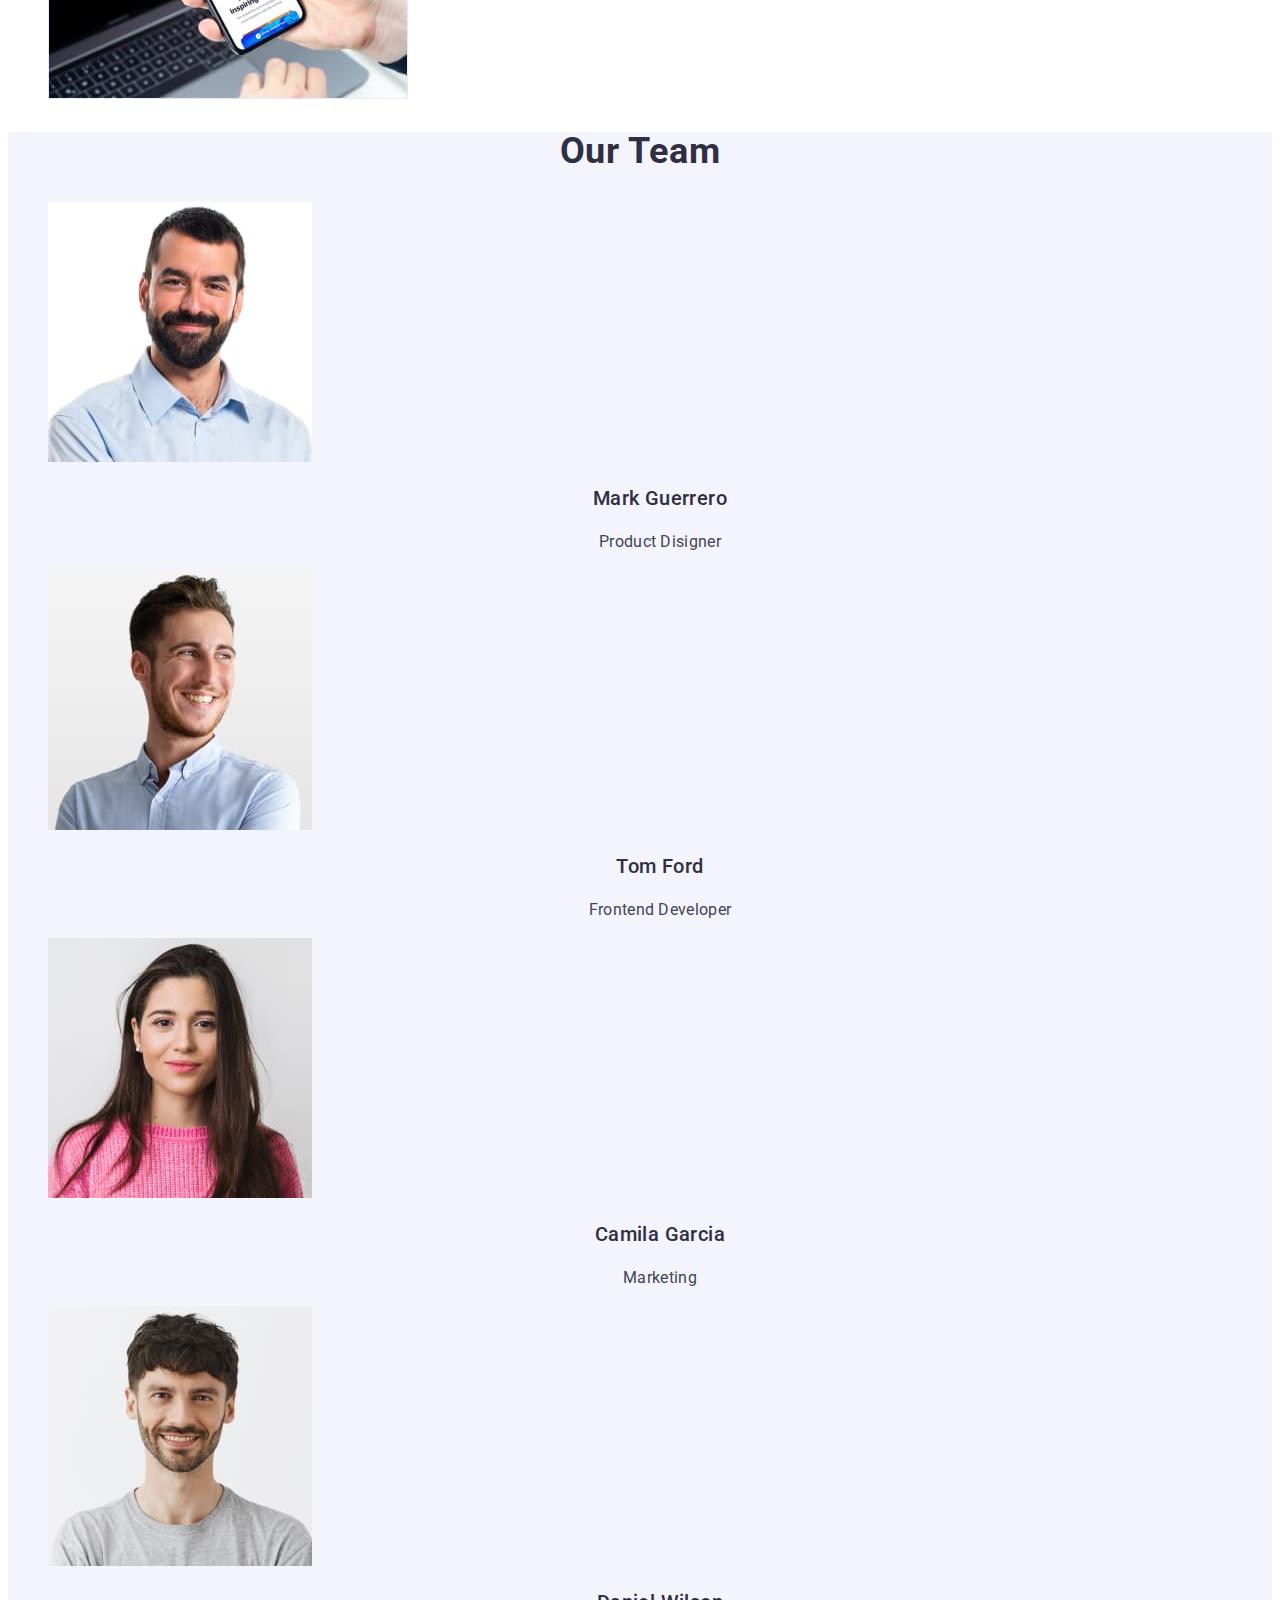
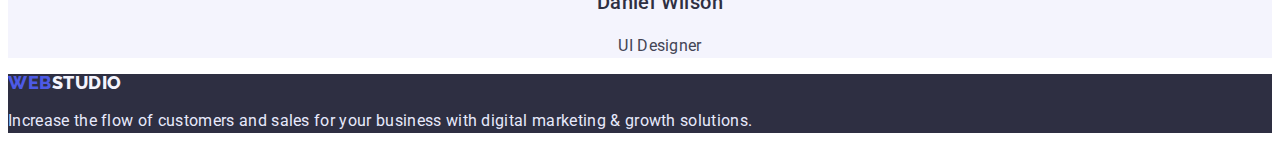
==== commit 3f099972: "Accepted-hw-02" ====
--- a/index.html
+++ b/index.html
@@ -45,40 +45,40 @@
     </header>
 
     <main>
-      <!--------------------------------- hero-section -------------------------------------->
-      <section class="hero-section">
+      <!------------------------------------- hero ----------------------------------------->
+      <section class="hero">
         <h1 class="main-title">Effective Solutions for Your Business</h1>
         <button type="button" class="hero-btn pointer">Order service</button>
       </section>
 
-      <!----------------------------------- advances ----------------------------------------->
-      <section class="advances-section">
+      <!----------------------------------- advantages ----------------------------------------->
+      <section class="advantages-section">
         <h2 class="visually-hidden">Why our webstudio is the best</h2>
-        <ul class="advances-section-list list">
-          <li class="advances-section-list-item">
-            <h3 class="advances-section-list-item-slogan">Strategy</h3>
-            <p class="advances-section-list-item-text">
+        <ul class="advantages-list list">
+          <li class="advantages-item">
+            <h3 class="advantages-slogan">Strategy</h3>
+            <p class="advantages-text">
               Our goal is to identify the business problem to walk away with the perfect and
               creative solution.
             </p>
           </li>
-          <li class="advances-section-list-item">
-            <h3 class="advances-section-list-item-slogan">Punctuality</h3>
-            <p class="advances-section-list-item-text">
+          <li class="advantages-item">
+            <h3 class="advantages-slogan">Punctuality</h3>
+            <p class="advantages-text">
               Bring the key message to the brand's audience for the best price within the shortest
               possible time.
             </p>
           </li>
-          <li class="advances-section-list-item">
-            <h3 class="advances-section-list-item-slogan">Diligence</h3>
-            <p class="advances-section-list-item-text">
+          <li class="advantages-item">
+            <h3 class="advantages-slogan">Diligence</h3>
+            <p class="advantages-text">
               Research and confirm brands that present the strongest digital growth opportunities
               and minimize risk.
             </p>
           </li>
-          <li class="advances-section-list-item">
-            <h3 class="advances-section-list-item-slogan">Technologies</h3>
-            <p class="advances-section-list-item-text">
+          <li class="advantages-item">
+            <h3 class="advantages-slogan">Technologies</h3>
+            <p class="advantages-text">
               Design practice focused on digital experiences. We bring forth a deep passion for
               problem-solving.
             </p>
--- a/css/styles.css
+++ b/css/styles.css
@@ -78,9 +78,9 @@
   color: var(--primary-brand);
 }
 
-/* ------------------hero-section------------------- */
-
-.hero-section {
+/* -----------------------hero----------------------- */
+
+.hero {
   background-color: var(--dark);
 }
 .main-title {
@@ -94,6 +94,10 @@
 
 .hero-btn {
   font-family: inherit;
+  font-weight: 500;
+  font-size: 16px;
+  line-height: 1.5;
+  letter-spacing: 0.04em;
   color: var(--primary-background);
   background-color: var(--primary-brand);
 }
@@ -108,14 +112,15 @@
   background-color: var(--pressed-state);
 }
 
-/* ------------------advances------------------------ */
-.advances-section-list-item-slogan {
+/* ------------------advantages------------------------ */
+.advantages-slogan {
   font-weight: 500;
   font-size: 20px;
   line-height: 1.2;
-}
-
-.advances-section-list-item-text {
+  letter-spacing: 0.02em;
+}
+
+.advantages-text {
   line-height: 1.5;
   color: var(--text);
 }
@@ -165,7 +170,7 @@
 .filter-list {
   text-align: center;
 }
-.filter-list-btn {
+.filter-btn {
   font-family: inherit;
   font-weight: 500;
   font-size: 16px;
@@ -175,20 +180,20 @@
   background-color: var(--light);
 }
 
-.filter-list-btn:hover,
-.filter-list-btn:focus {
+.filter-btn:hover,
+.filter-btn:focus {
   color: var(--primary-background);
   background-color: var(--pressed-state);
 }
 
 /* ---------------------examples------------------- */
-.examples-list-item-title {
+.examples-title {
   font-weight: 500;
   font-size: 20px;
   line-height: 1.2;
 }
 
-.examples-list-item-text {
+.examples-text {
   line-height: 1.5;
   color: var(--text);
 }
